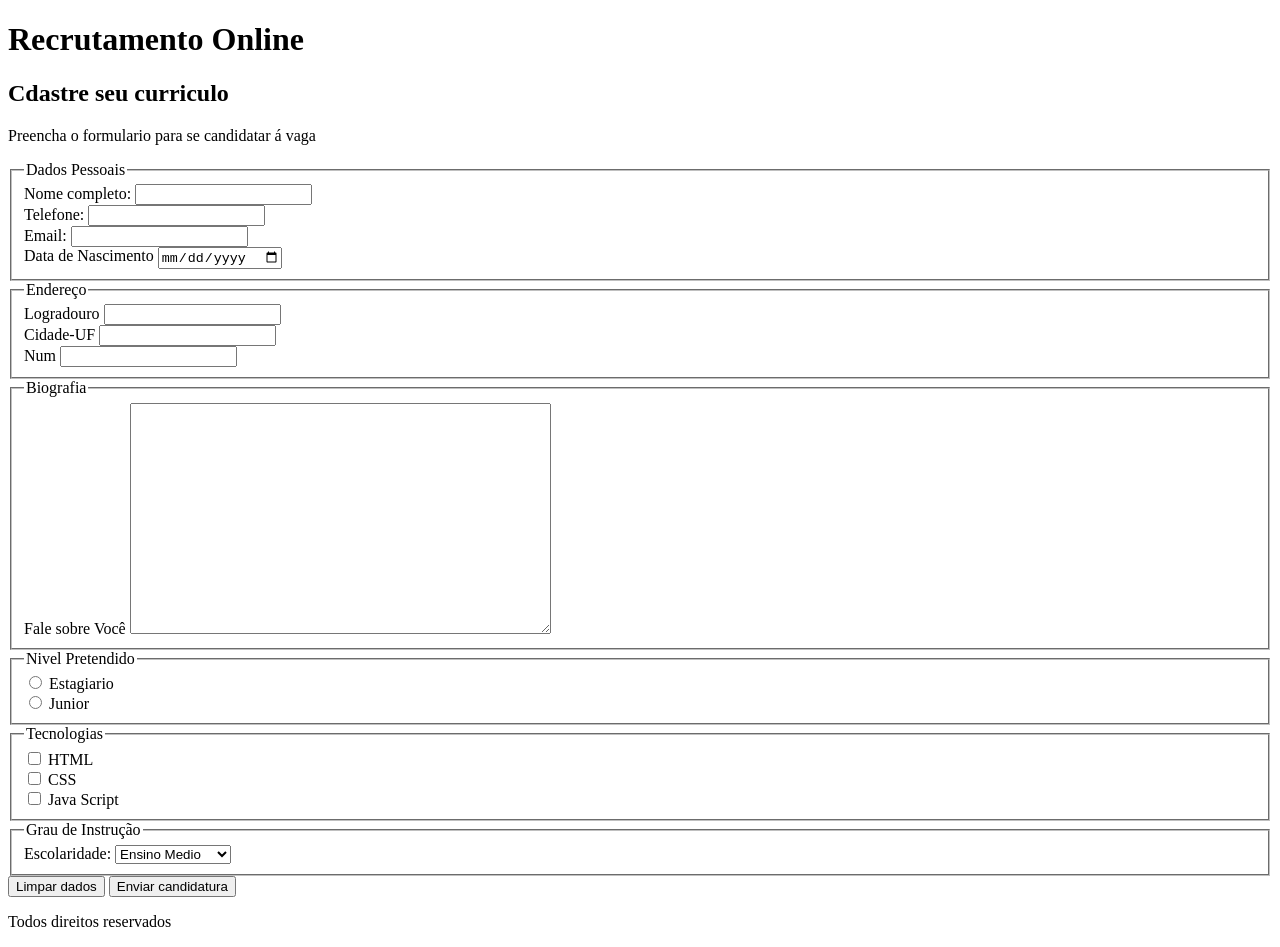
==== aula3/index.html @ 94fa74bf "Create index.html" ====
<!DOCTYPE html>
<html lang="pt-br">
<head>
    <meta charset="UTF-8">
    <title>charset</title>
</head>
<body>
    <header>
        <h1>Recrutamento Online</h1>
    </header>
    <main>
        <section>
            <h2>Cdastre seu curriculo</h2>
            <form action="#" method="get">
                <p>Preencha o formulario para se candidatar á vaga</p>
                <fieldset>
                    <legend>Dados Pessoais</legend>
                    <div>
                        <label for="nome_id"> Nome completo:</label>
                        <input id="nome_id" name="nome" type="text">
                    </div>
                    <div>
                        <label for="telefone_id">Telefone: </label>
                        <input type="number" name="telefone" id="telefone_id">
                    </div>
                    <div>
                        <label for="email_id">Email: </label>
                        <input type="email" name="email" id="email_id">
                    </div>
                    <div>
                        <label for="data_nascimento">Data de Nascimento</label>
                        <input type="date" name="data" id="data_nascimento">
                    </div>
                </fieldset>
                <fieldset>
                    <legend>Endereço</legend>
                    <div>
                        <label for="logadouro_id">Logradouro</label>
                        <input type="text" name="logadouro" id="logadouro_id">
                    </div>
                    <div>
                        <label for="cidade_id">Cidade-UF</label>
                        <input type="text" name="cidade" id="cidade_id">
                    </div>
                    <div>
                        <label for="numero_id">Num</label>
                        <input type="number" name="numero" id="numero_id">
                    </div>
                </fieldset>
                <fieldset>
                    <legend>Biografia</legend>
                    <div>
                        <label for="resumo_id">Fale sobre Você</label>
                        <textarea name="resumo"
                                  id="resumo_id"
                                  rows="15" 
                                  cols="50"></textarea>
                    </div>
                </fieldset>
                <fieldset>
                    <legend>Nivel Pretendido</legend>
                    <div>
                        <input id="estagiario_id" name="nivel" type="radio" value="estagiario">
                        <label for="estagiario_id">Estagiario</label>
                    </div>
                    <div>
                        <input id="junior_id" type="radio" value="junior">
                        <label for="junior_id">Junior</label>
                    </div>
                </fieldset>
                <fieldset>
                    <legend>Tecnologias</legend>
                    <div>
                        <input type="checkbox" id="tec_html_id" name="tecnologia" value="html">
                        <label for="tec_html_id">HTML</label>
                    </div>
                    <div>
                        <input type="checkbox" id="tec_css_id" name="tecnologia" value="css">
                        <label for="tec_css_id">CSS</label>
                    </div>
                    <div>
                        <input type="checkbox" id="tec_js_id" name="tecnologia" value="js">
                        <label for="tec_js_id">Java Script</label>
                    </div>
                </fieldset>
                <fieldset>
                    <legend>Grau de Instrução</legend>
                    <div>
                        <label for="escolaridade_id">Escolaridade: </label>
                        <select name="escolaridade" id="escolaridade_id">
                            <option value="medio">Ensino Medio</option>
                            <option value="graduacao">Graduação</option>
                            <option value="pos">Pós-Graduação</option>
                        </select>
                    </div>
                </fieldset>
                <div>
                    <button type="reset">Limpar dados</button>
                    <button type="submit">Enviar candidatura</button>
                </div>
            </form>
        </section>
    </main>
    <footer>
        <p>Todos direitos reservados</p>
    </footer>
</body>
</html>
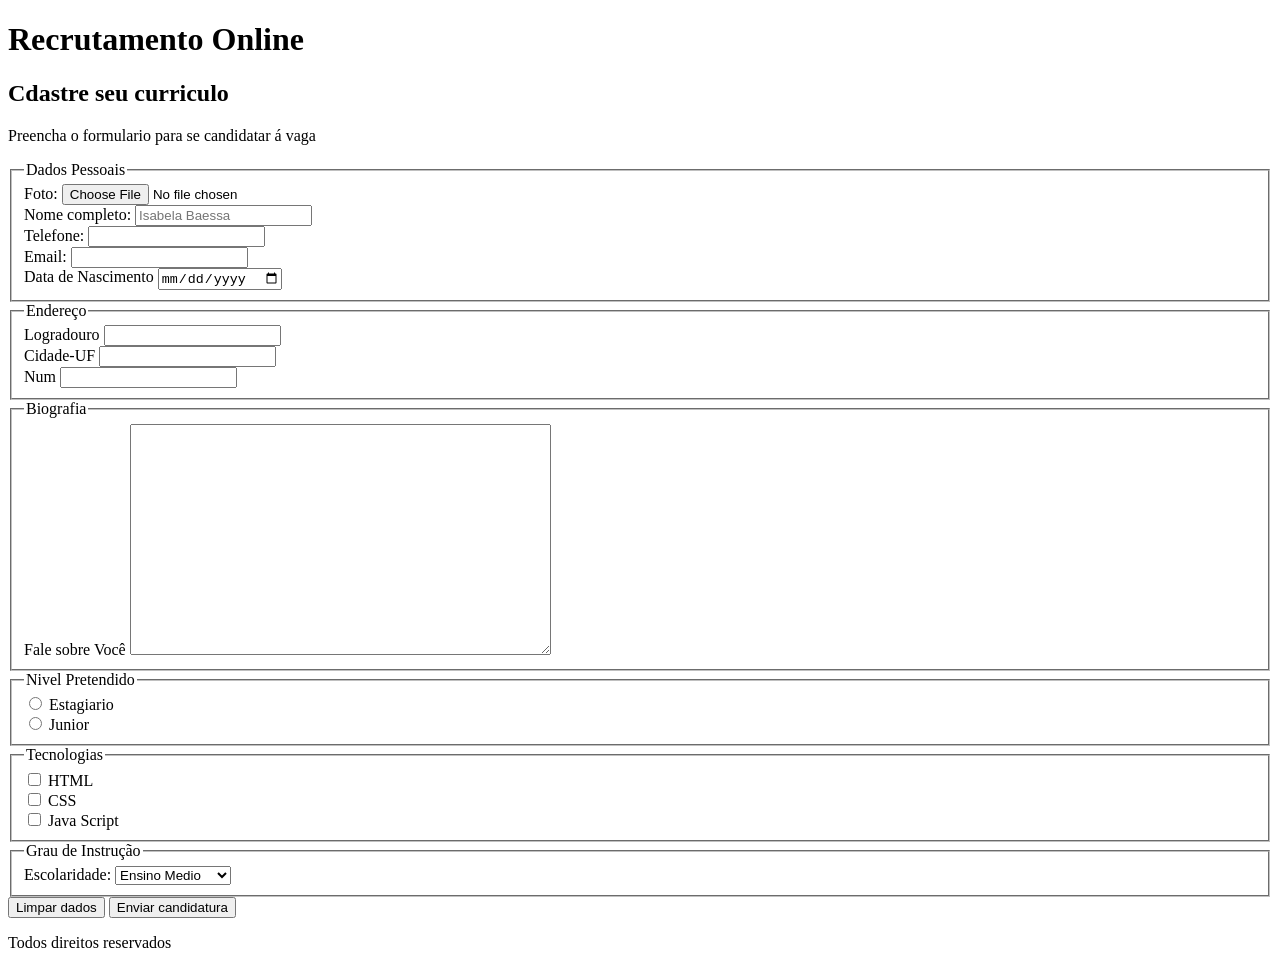
==== commit 87bb7cc8: "Update index.html" ====
--- a/aula3/index.html
+++ b/aula3/index.html
@@ -11,17 +11,21 @@
     <main>
         <section>
             <h2>Cdastre seu curriculo</h2>
-            <form action="#" method="get">
+            <form action="https://postman-echo.com/post" method="post" enctype="multipart/form-data">
                 <p>Preencha o formulario para se candidatar á vaga</p>
                 <fieldset>
                     <legend>Dados Pessoais</legend>
                     <div>
+                        <label for="foto_id">Foto:</label>
+                        <input type="file" name="foto" id="foto_id" accept="image/*">
+                    </div>
+                    <div>
                         <label for="nome_id"> Nome completo:</label>
-                        <input id="nome_id" name="nome" type="text">
+                        <input id="nome_id" name="nome" type="text" placeholder="Isabela Baessa">
                     </div>
                     <div>
                         <label for="telefone_id">Telefone: </label>
-                        <input type="number" name="telefone" id="telefone_id">
+                        <input type="number" name="telefone" id="telefone_id" required>
                     </div>
                     <div>
                         <label for="email_id">Email: </label>
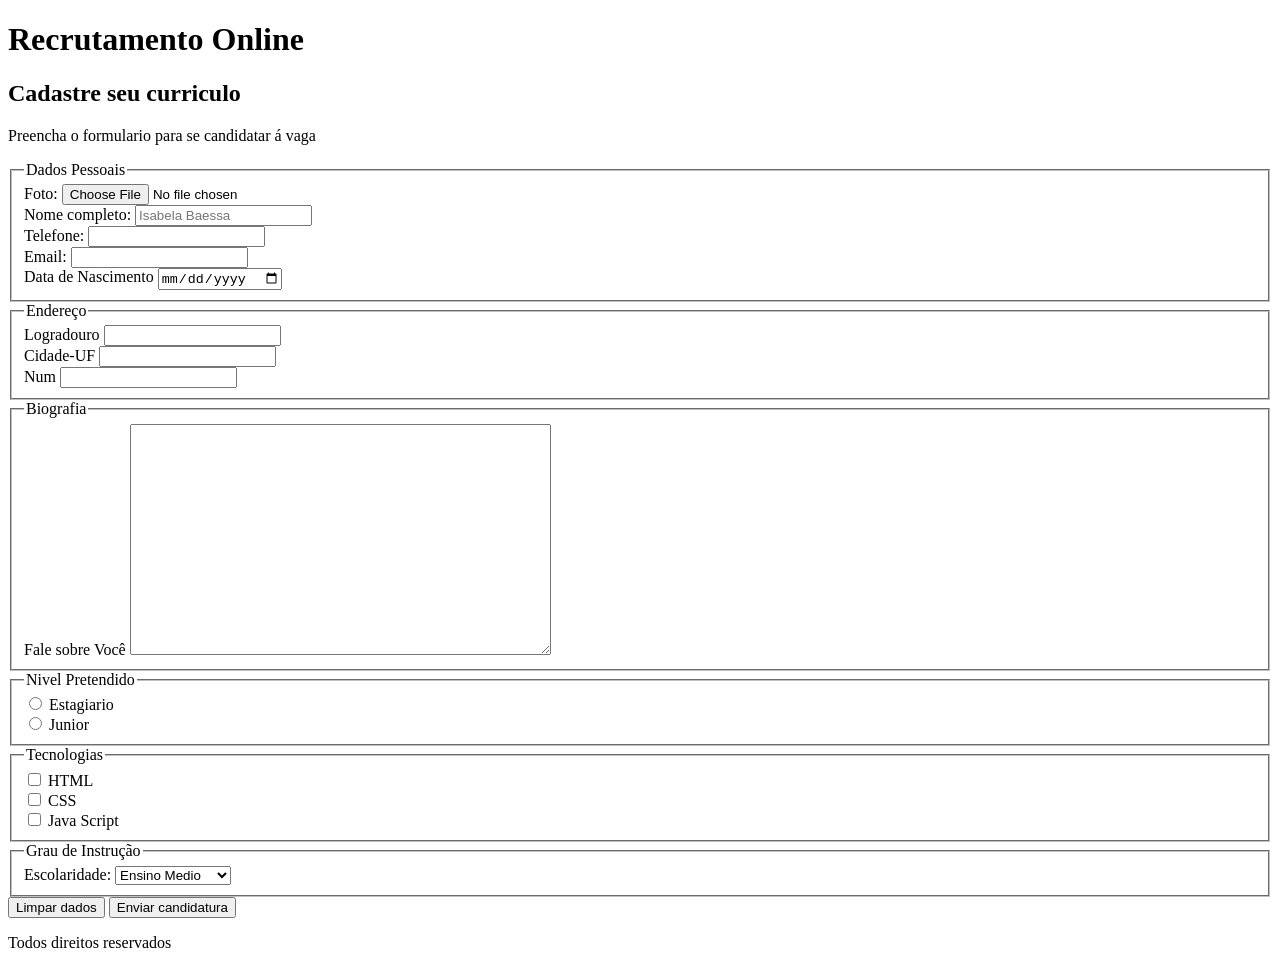
==== commit 77c42865: "Update index.html" ====
--- a/aula3/index.html
+++ b/aula3/index.html
@@ -10,7 +10,7 @@
     </header>
     <main>
         <section>
-            <h2>Cdastre seu curriculo</h2>
+            <h2>Cadastre seu curriculo</h2>
             <form action="https://postman-echo.com/post" method="post" enctype="multipart/form-data">
                 <p>Preencha o formulario para se candidatar á vaga</p>
                 <fieldset>
